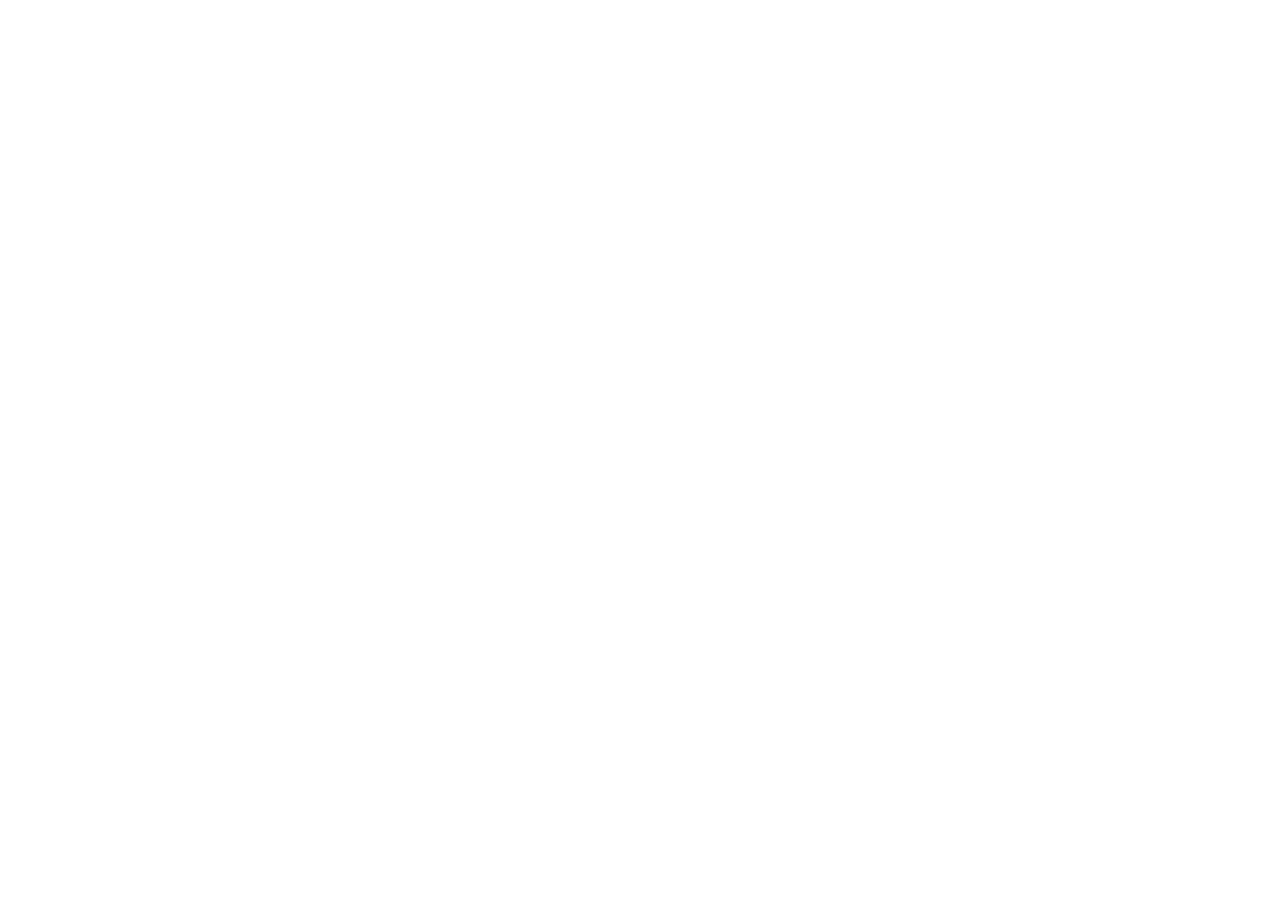
==== home.html @ 5f4abe7d "home" ====
<!DOCTYPE html>
<html lang="en">
  <head>
    <meta charset="UTF-8" />
    <meta name="viewport" content="width=device-width, initial-scale=1.0" />
    <title>Document</title>
  </head>
  <body></body>
</html>
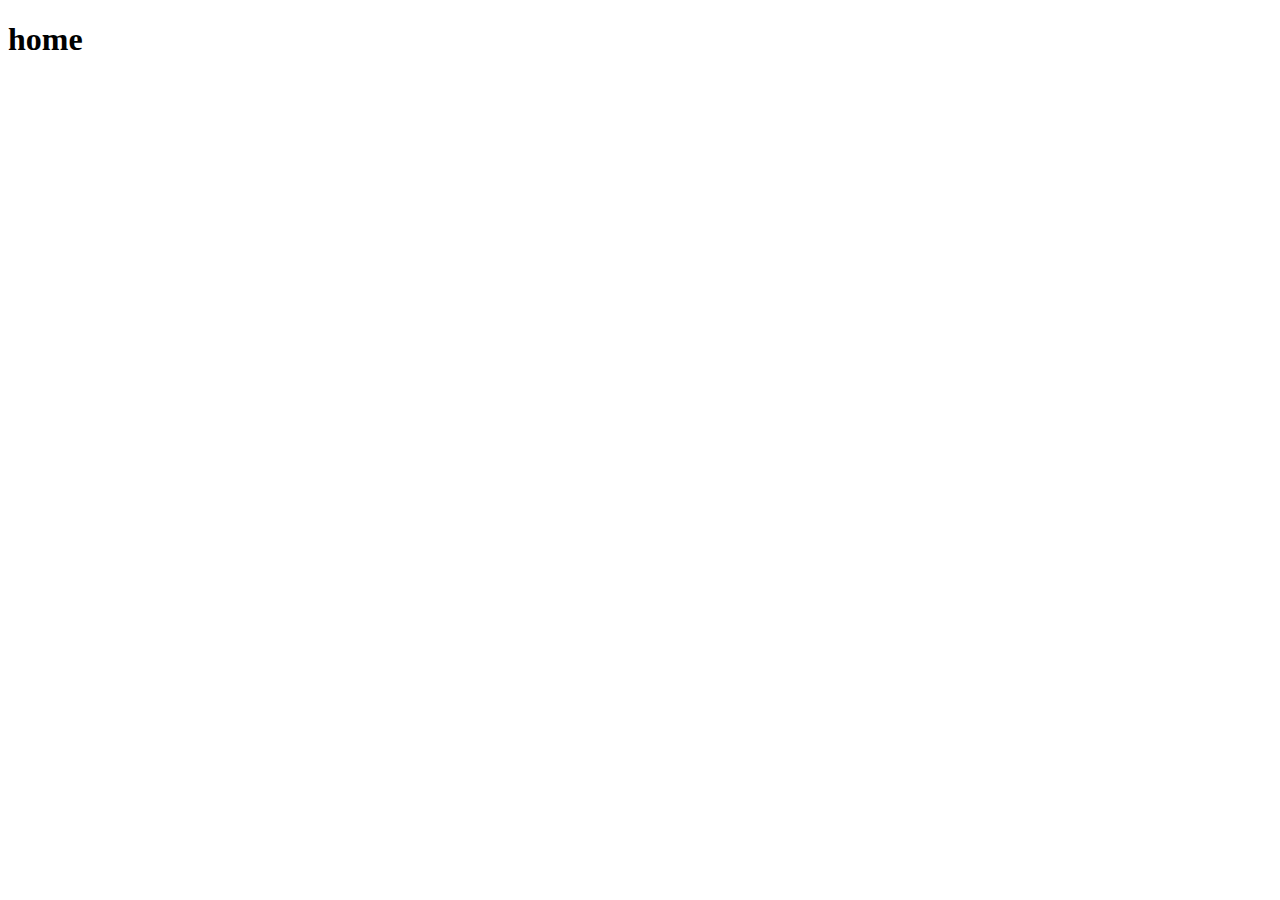
==== commit e0fb1a79: "home test" ====
--- a/home.html
+++ b/home.html
@@ -5,5 +5,7 @@
     <meta name="viewport" content="width=device-width, initial-scale=1.0" />
     <title>Document</title>
   </head>
-  <body></body>
+  <body>
+    <h1>home</h1>
+  </body>
 </html>
